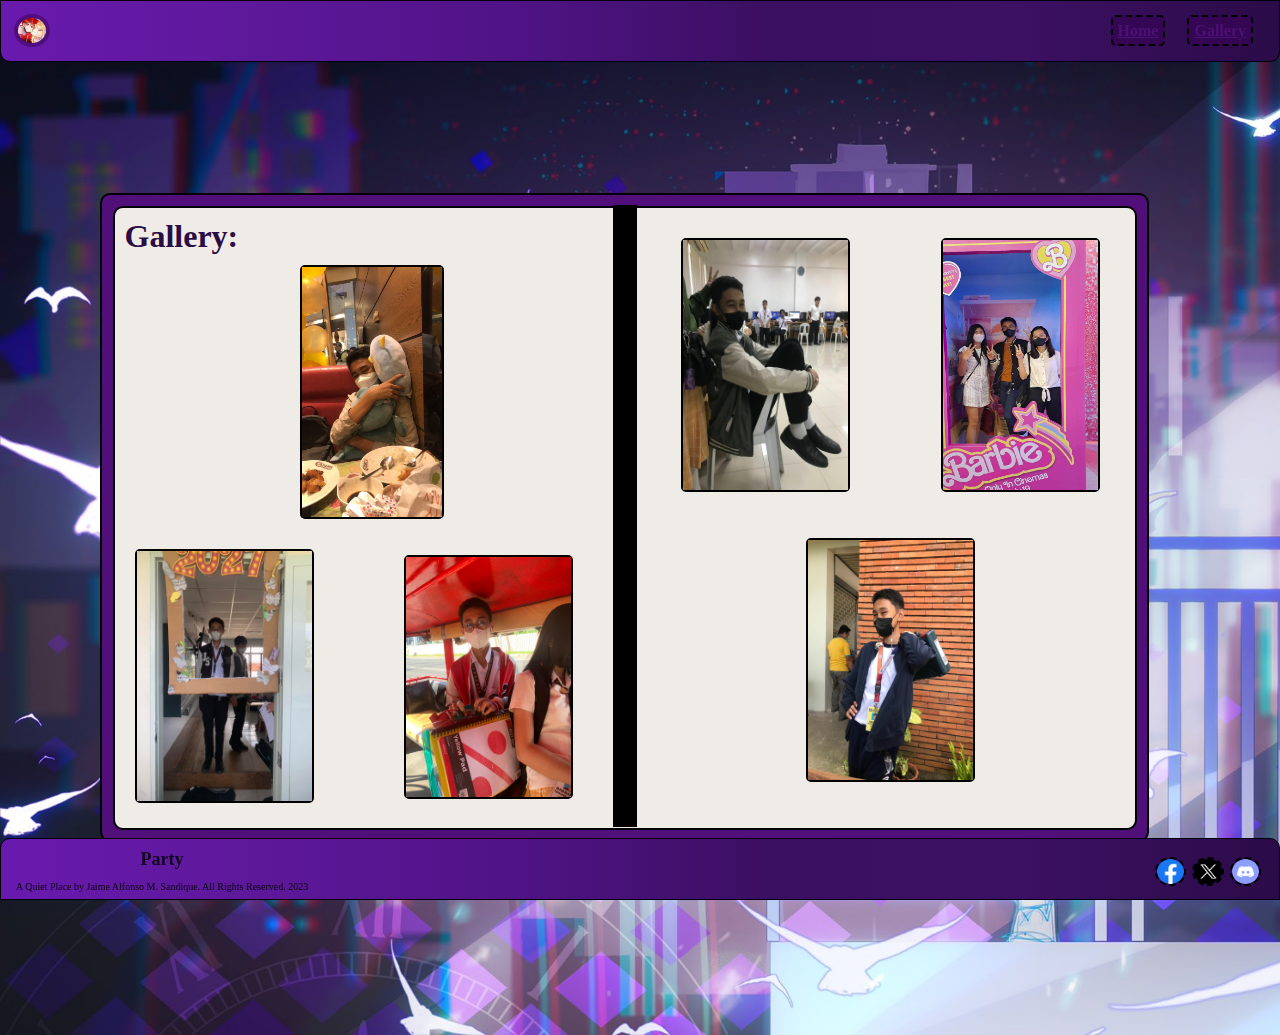
==== gallery.html @ eedc8582 "Add files via upload" ====
<!DOCTYPE html>
<html lang="en">
<head>
    <meta charset="UTF-8">
    <meta name="viewport" content="width=device-width, initial-scale=1.0">
    <title>Document</title>
</head>
<body>
    <div class="banner">
        <div id="background"></div>
        <div id="cover">
            <div id="gallery">
    
                <h1 style="color: rgb(43, 13, 70);">
                    Gallery:
                </h1>
    
                <div id="lphotos" style="margin-left: 175px;">
                    <img src="images/me.jpg" alt="" title="Simone's Birthday Party! Plushies are too snuggly..." height="250px" width="140px">
                </div>
    
                <div id="lphotos" style="margin-top: 300px; margin-left: -50px;">
                    <img src="images/me2.jpg" alt="" title="Riding a jeep for the first time omg!!!" height="240px" width="165px">
                </div>
    
                <div id="lphotos" style="margin-top: -260px; margin-right: 400px;">
                    <img src="images/me3.jpg" alt="" title="Say Cheese!" height="250px" width="175px">
                </div>
    
                <div id="rphotos" style="margin-top: -575px; margin-right: 275px;">
                    <img src="images/me4.jpg" alt="" title="Just goofing around in the Com Lab lmao" height="250px" width="165px">
                </div>
    
                <div id="rphotos" style= "margin-top: -575px; margin-right: 25px;">
                    <img src="images/me5.jpg" alt="" title="Barbie vs Oppenheimer I wonder..." height="250px" width="155px">
                </div>
    
                <div id="rphotos" style="margin-top: -275px; margin-right: 150px;">
                    <img src="images/me6.jpg" alt="" title="OMG GENSHIN IMPACT REFERENCE1!1!111!!" height="240px" width="165px">
                </div>
            </div>

            <div id="spine"></div>
        </div>
    </div>

    <div class="navbar">
        <div id="logo"></div>

        <div id="pages">
            <a href="gallery.html">
                <b>
                    Gallery
                </b>
            </a>
        </div>
        <div id="pages">
            <a href="home.html">
                <b>
                    Home
                </b>
            </a>
        </div>
    </div>

    <div class="footer">
        <div id="copyright">
            <p style="font-size: large; color: rgb(17, 4, 30);">
                <b>
                    Party
                </b>
            </p>

            <br>

            <p>
                A Quiet Place by Jaime Alfonso M. Sandique. All Rights Reserved. 2023
            </p>
        </div>

        <div id="socials">
            <a href="https://discord.com/channels/@me/809692929232732170">
                <img src="images/discord.png" alt="" height="25px" width="27.5px" style="border: 2px dashed black; border-radius: 100%; margin: 5px;">
            </a>
        </div>
        <div id="socials">
            <a href="https://twitter.com/_aParty">
                <img src="images/twitter.jpg" alt="" height="25px" width="27.5px" style="border: 2px dashed black; border-radius: 100%; margin: 5px;">
            </a>
        </div>

        <div id="socials">
            <a href="https://www.facebook.com/profile.php?id=100084118042701">
                <img src="images/fb.png" alt="" height="25px" width="27.5px" style="border: 2px dashed black; border-radius: 100%; margin: 5px;">
            </a>
        </div>
    </div>

    <link rel="stylesheet" href="style.css">
</body>
</html>
---- style.css ----
*
{
    margin: 0px;
    padding: 0px;
}

.navbar
{
    margin: 0px;
    padding: 15px;
    border: 1px solid black;
    border-bottom-right-radius: 10px;
    border-bottom-left-radius: 10px;
    background-image: linear-gradient(to right, rgb(105, 26, 174), rgb(93, 24, 154), rgb(80, 19, 134), rgb(59, 15, 97), rgb(60, 16, 99), rgb(43, 11, 72));
    position: fixed;
    width: 97.5%;
    height: 30px;
    top: 0;
}

#logo
{
    margin: -2px;
    padding: 0px;
    float: left;
    display: inline;
    background-image: url(images/party.jpg);
    background-size: cover;
    height: 25px;
    width: 27.5px;
    border-radius: 100%;
    border: 4px solid rgb(80, 14, 126);
}


#pages
{
    margin: 3px;
    padding: 3px;
    float: right;
    display: inline;
}

#pages a
{
    margin: 5px;
    padding: 5px;
    font-family: Cambria, Cochin, Georgia, Times, 'Times New Roman', serif;
    border: 2px dashed rgb(0, 0, 0);
    border-radius: 5px;
    background-color: rgb(52, 6, 84);
    color: rgb(77, 17, 117);
    transform: 1s;
    text-align: center;
}

#pages :hover
{
    background-color: rgb(37, 6, 59);
    transform: 1s;
}

.banner
{
    margin: 0px;
    padding: 0px;
    background-image: url(images/city.jpg);
    background-size: cover;
    height: 115%;
    width: 100%;
    position: absolute;
}

#banner a
{
    margin: 0px;
    padding: 0px;
    font-family: Cambria, Cochin, Georgia, Times, 'Times New Roman', serif;
    font-size: 100px;
}

#bannertext
{
    margin: 0px;
    padding: 0px;
    position: absolute;
}

#bannerlink
{
    margin: 5px;
    padding: 5px;
}

#bannerlink a
{
    margin: 5px;
    margin-left: 50px;
    padding: 5px;
    font-size: medium;
    font-family: Cambria, Cochin, Georgia, Times, 'Times New Roman', serif;
    border: 2px dashed rgb(0, 0, 0);
    border-radius: 5px;
    background-color: rgb(52, 6, 84) transparent;
    color: rgb(77, 17, 117);
    transform: 1s;
    display: inline;
}

#bannerlink :hover
{
    background-color: rgb(37, 6, 59);
    transform: 1s;
}

#gallery
{
    margin: auto;
    margin-left: auto;
    margin-right: auto;
    top: 0;
    bottom: 0;
    left: 0;
    right: 0;
    padding: 10px;
    display: block;
    border: 2px solid black;
    border-radius: 10px;
    background-color: rgb(239, 236, 231);
    position: absolute;
    height: 600px;
    width: 1000px;
}

#cover
{
    margin-left: 100px;
    margin-right: 100px;
    margin-top: auto;
    margin-bottom: auto;
    top: 0;
    bottom: 0;
    left: 0;
    right: 0;
    padding: 10px;
    display: block;
    border: 2px solid black;
    border-radius: 10px;
    background-color: rgb(81, 15, 122);   
    position: absolute;
    height: 625px;
    width: 1025px;
}

#spine
{
    margin: auto;
    margin-top: auto;
    margin-bottom: auto;
    margin-left: auto;
    margin-right: auto;
    padding: 0px;
    display: block;
    border: 2px solid black;
    background-color: black;
    position: relative;
    height: 618px;
    width: 20px; 
}

#lphotos
{
    margin: 10px;
    padding: 0px;
    border: 2px solid black;
    border-radius: 5px;
    position: relative;
    float: left;
}

#rphotos
{
    margin: 10px;
    padding: 0px;
    border: 2px solid black;
    border-radius: 5px;
    position: relative;
    float: right;
}

.footer
{
    margin: 0px;
    padding: 15px;
    border: 1px solid black;
    border-top-right-radius: 10px;
    border-top-left-radius: 10px;
    background-image: linear-gradient(to right, rgb(105, 26, 174), rgb(93, 24, 154), rgb(80, 19, 134), rgb(59, 15, 97), rgb(60, 16, 99), rgb(43, 11, 72));
    position: fixed;
    width: 97.5%;
    height: 30px;
    bottom: 0;
}

#copyright
{
    margin-top: -5px;
    padding: 0px;
    color: rgb(8, 4, 12);
    font-family: none;
    font-size: x-small;
    text-align: center;
    float: left;
    display: inline;
}

#socials
{
    margin: -2px;
    padding: 0px;
    float: right;
    display: inline;
}

img {
    display: block;
    margin-left: auto;
    margin-right: auto;
  }
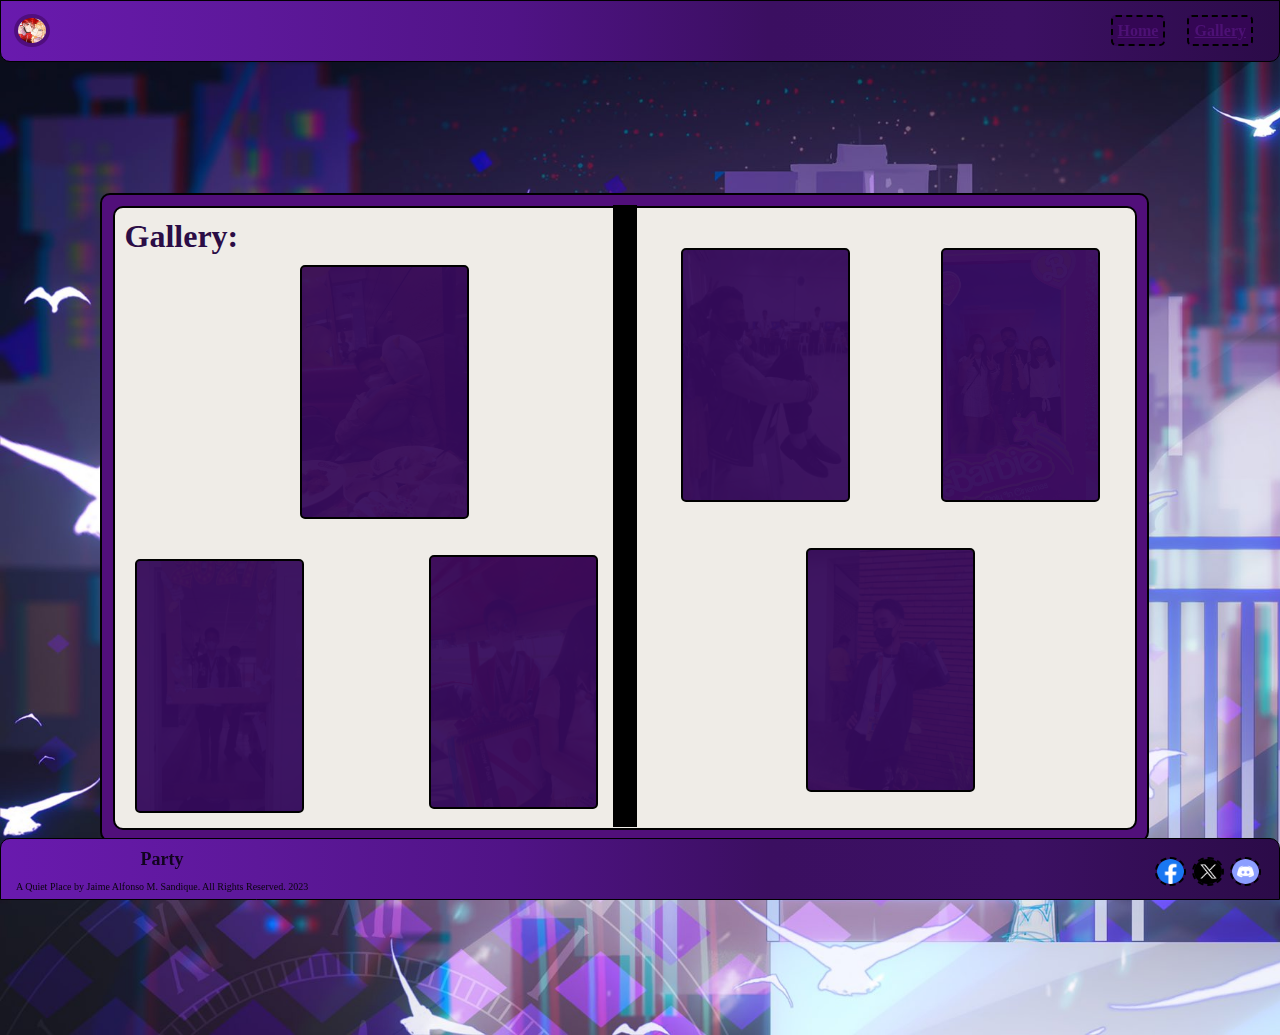
==== commit 10665f3f: "Add files via upload" ====
--- a/gallery.html
+++ b/gallery.html
@@ -16,15 +16,15 @@
                 </h1>
     
                 <div id="lphotos" style="margin-left: 175px;">
-                    <img src="images/me.jpg" alt="" title="Simone's Birthday Party! Plushies are too snuggly..." height="250px" width="140px">
+                    <img src="images/me.jpg" alt="" title="Simone's Birthday Party! Plushies are too snuggly..." height="250px" width="165px">
                 </div>
     
                 <div id="lphotos" style="margin-top: 300px; margin-left: -50px;">
-                    <img src="images/me2.jpg" alt="" title="Riding a jeep for the first time omg!!!" height="240px" width="165px">
+                    <img src="images/me2.jpg" alt="" title="Riding a jeep for the first time omg!!!" height="250px" width="165px">
                 </div>
     
                 <div id="lphotos" style="margin-top: -260px; margin-right: 400px;">
-                    <img src="images/me3.jpg" alt="" title="Say Cheese!" height="250px" width="175px">
+                    <img src="images/me3.jpg" alt="" title="Say Cheese!" height="250px" width="165px">
                 </div>
     
                 <div id="rphotos" style="margin-top: -575px; margin-right: 275px;">
@@ -55,7 +55,7 @@
             </a>
         </div>
         <div id="pages">
-            <a href="home.html">
+            <a href="index.html">
                 <b>
                     Home
                 </b>
--- a/style.css
+++ b/style.css
@@ -172,20 +172,42 @@
 {
     margin: 10px;
     padding: 0px;
+    background-color: rgb(53, 11, 92);
     border: 2px solid black;
     border-radius: 5px;
     position: relative;
     float: left;
 }
 
+#lphotos img
+{
+    opacity: 5%;
+}
+
+#lphotos img:hover
+{
+    opacity: 100%;
+}
+
 #rphotos
 {
     margin: 10px;
     padding: 0px;
+    background-color: rgb(53, 11, 92);
     border: 2px solid black;
     border-radius: 5px;
     position: relative;
     float: right;
+}
+
+#rphotos img
+{
+    opacity: 5%;
+}
+
+#rphotos img:hover
+{
+    opacity: 100%;
 }
 
 .footer
@@ -222,8 +244,9 @@
     display: inline;
 }
 
-img {
+img
+{
     display: block;
     margin-left: auto;
     margin-right: auto;
-  }+}